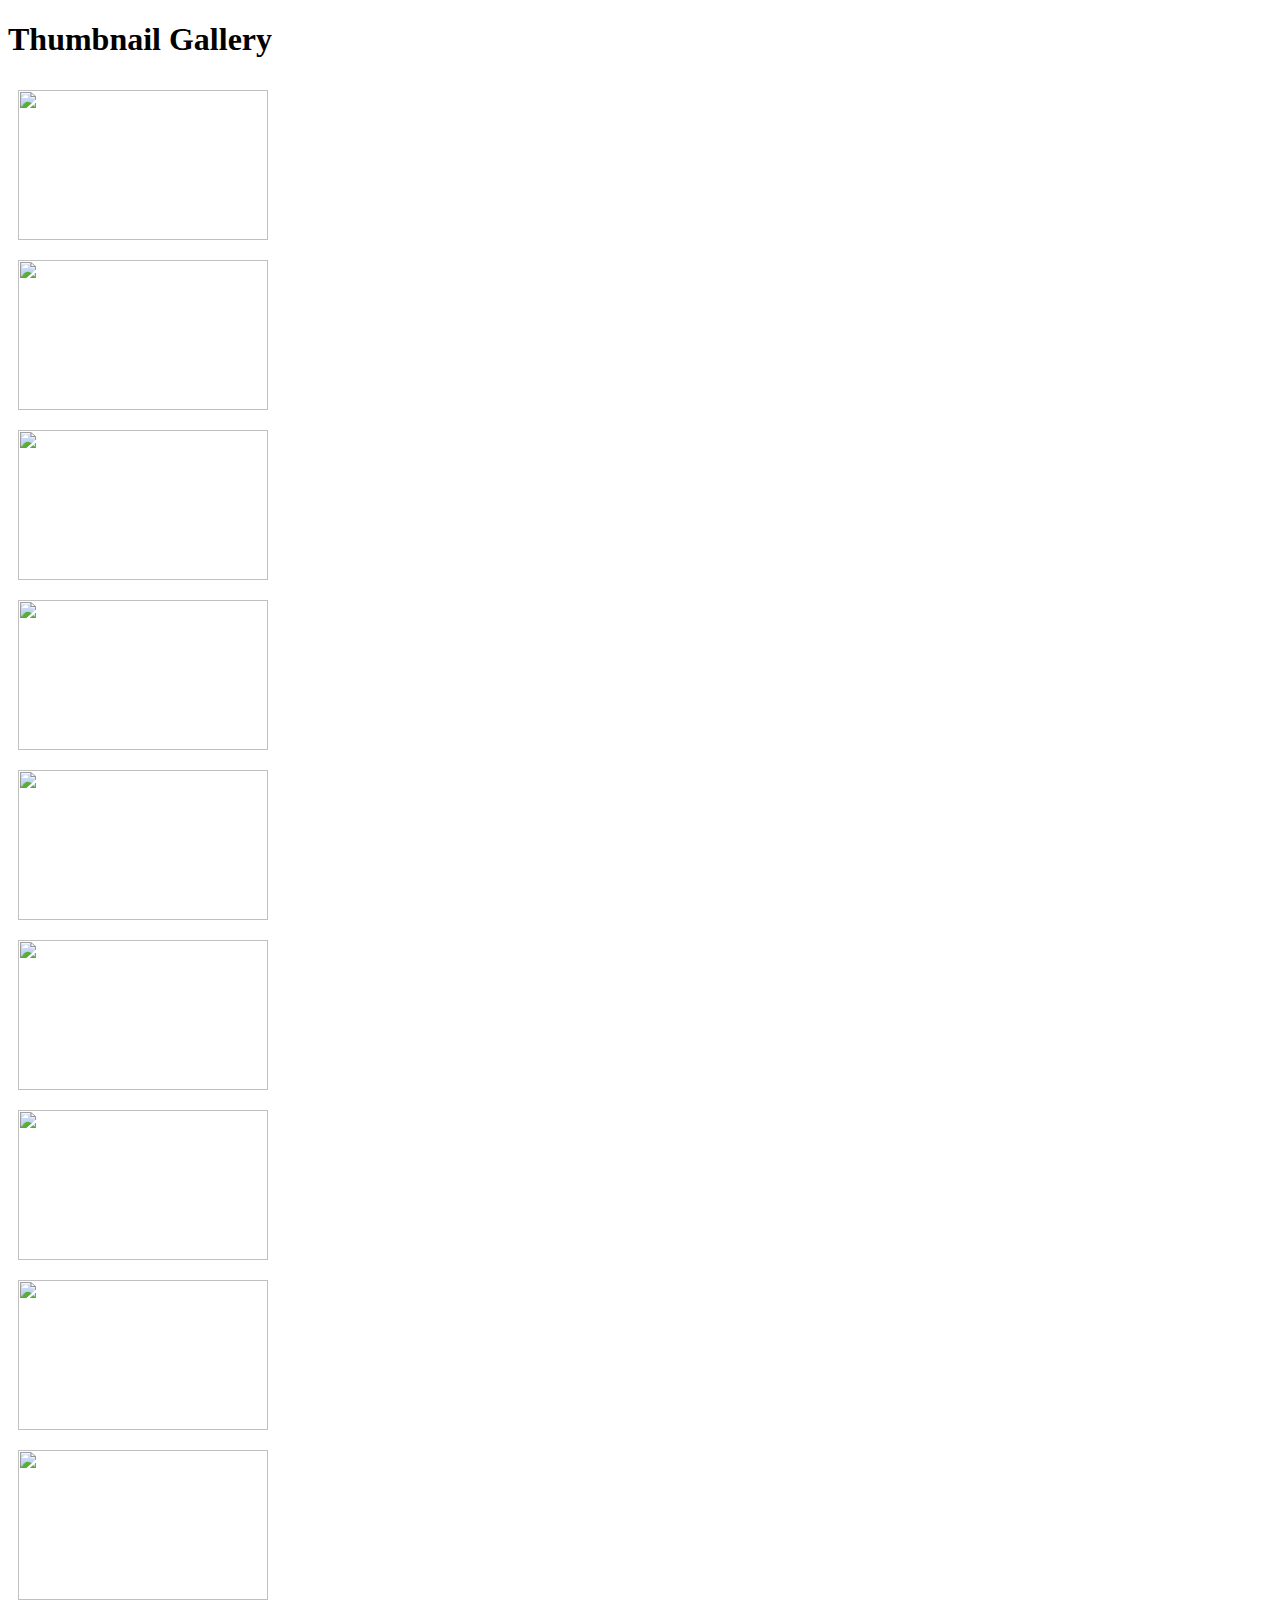
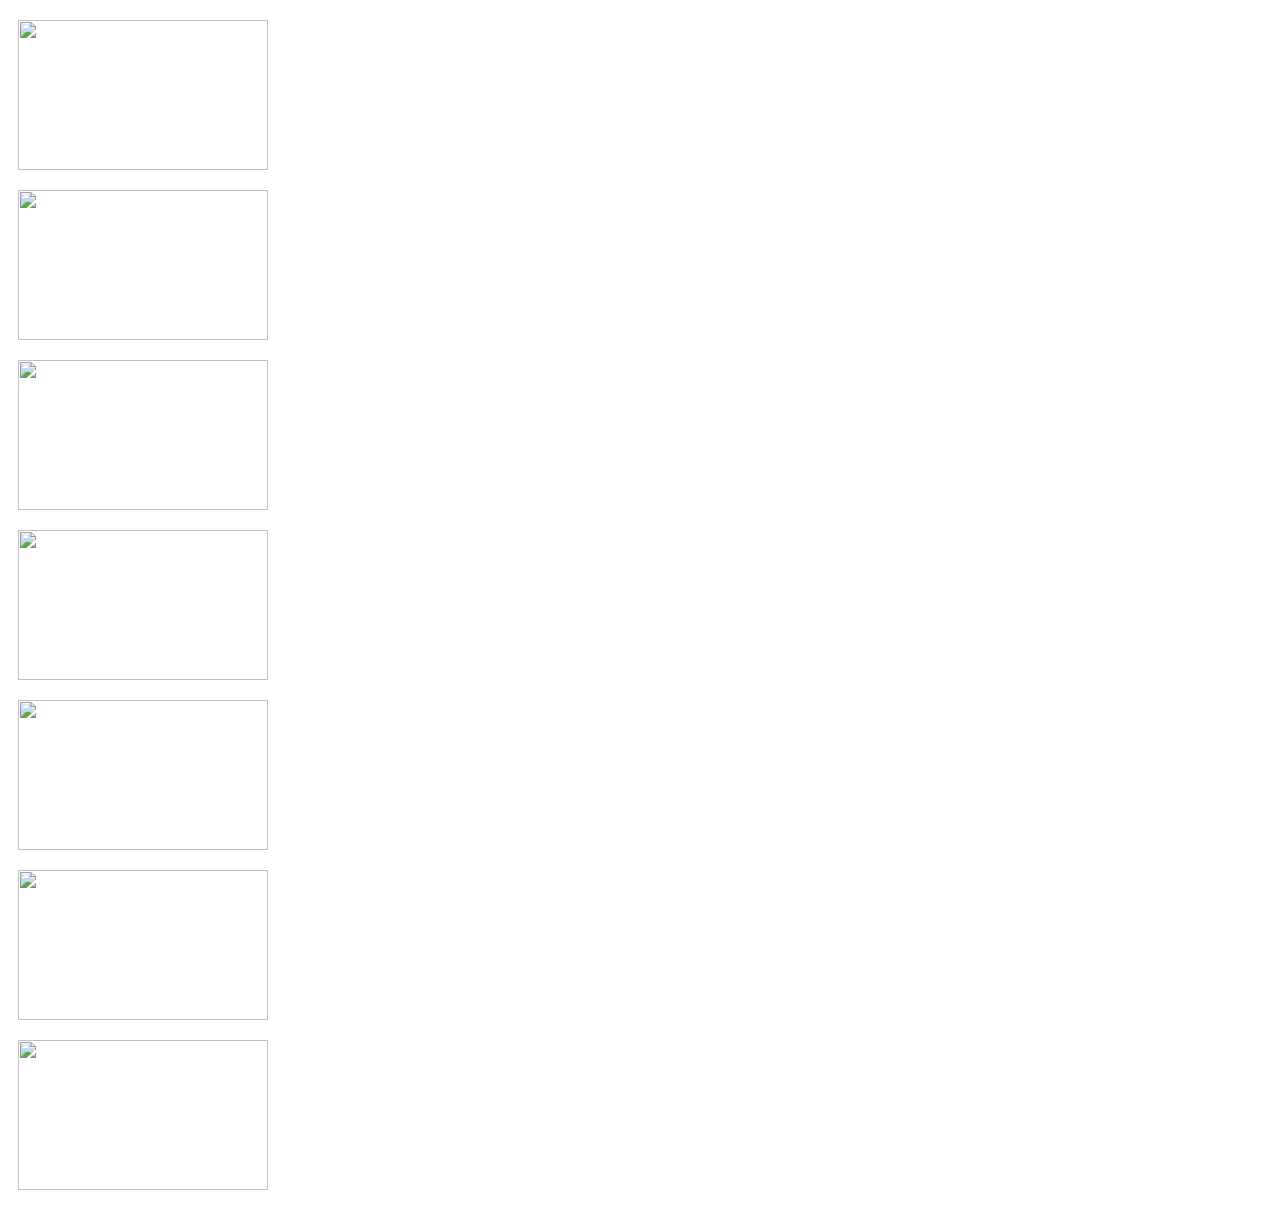
==== index.html @ cb3191b3 "init commit of Bootstrap Gallery" ====
<!DOCTYPE html>
<html>
<head>
	<title>Thumbnail Gallery in Bootstrap</title>

	<!-- include bootstrap from the CDN from the website -->
	<link rel="stylesheet" href="https://maxcdn.bootstrapcdn.com/bootstrap/3.3.6/css/bootstrap.min.css" integrity="sha384-1q8mTJOASx8j1Au+a5WDVnPi2lkFfwwEAa8hDDdjZlpLegxhjVME1fgjWPGmkzs7" crossorigin="anonymous">

	<!-- make sure to link below bootstrap to override -->
	<link rel="stylesheet" type="text/css" href="css/style.css">

</head>
<body>
	
	<!-- page container -->
	<div class="container">
		
		<!-- bootstrap row -->
		<div class="row">
			<!-- bootstrap column -->
			<div class="col-md-12">
				<h1 class="text-center">Thumbnail Gallery</h1>
			</div>
		</div>

		<div class="row">
			<!-- make a gellery, each item should be 3 columns wide -->
			<div class="col-xs-6 col-md-4 col-lg-3 pic">
				<img src="http://placehold.it/350x150">
			</div>
			<div class="col-xs-6 col-md-4 col-lg-3 pic">
				<img src="http://placehold.it/350x150">
			</div>
			<div class="col-xs-6 col-md-4 col-lg-3 pic">
				<img src="http://placehold.it/350x150">
			</div>
			<div class="col-xs-6 col-md-4 col-lg-3 pic">
				<img src="http://placehold.it/350x150">
			</div>
			<div class="col-xs-6 col-md-4 col-lg-3 pic">
				<img src="http://placehold.it/350x150">
			</div>
			<div class="col-xs-6 col-md-4 col-lg-3 pic">
				<img src="http://placehold.it/350x150">
			</div>
			<div class="col-xs-6 col-md-4 col-lg-3 pic">
				<img src="http://placehold.it/350x150">
			</div>
			<div class="col-xs-6 col-md-4 col-lg-3 pic">
				<img src="http://placehold.it/350x150">
			</div>
			<div class="col-xs-6 col-md-4 col-lg-3 pic">
				<img src="http://placehold.it/350x150">
			</div>
			<div class="col-xs-6 col-md-4 col-lg-3 pic">
				<img src="http://placehold.it/350x150">
			</div>
			<div class="col-xs-6 col-md-4 col-lg-3 pic">
				<img src="http://placehold.it/350x150">
			</div>
			<div class="col-xs-6 col-md-4 col-lg-3 pic">
				<img src="http://placehold.it/350x150">
			</div>
			<div class="col-xs-6 col-md-4 col-lg-3 pic">
				<img src="http://placehold.it/350x150">
			</div>
			<div class="col-xs-6 col-md-4 col-lg-3 pic">
				<img src="http://placehold.it/350x150">
			</div>
			<div class="col-xs-6 col-md-4 col-lg-3 pic">
				<img src="http://placehold.it/350x150">
			</div>
			<div class="col-xs-6 col-md-4 col-lg-3 pic">
				<img src="http://placehold.it/350x150">
			</div>
		</div> <!-- close gallery images -->


	</div> <!-- close container -->


</body>
</html>
---- css/style.css ----
img{
	height: 150px;
	width: 250px;
	margin: 10px;
}


.pic{
	max-width: 100%;
}
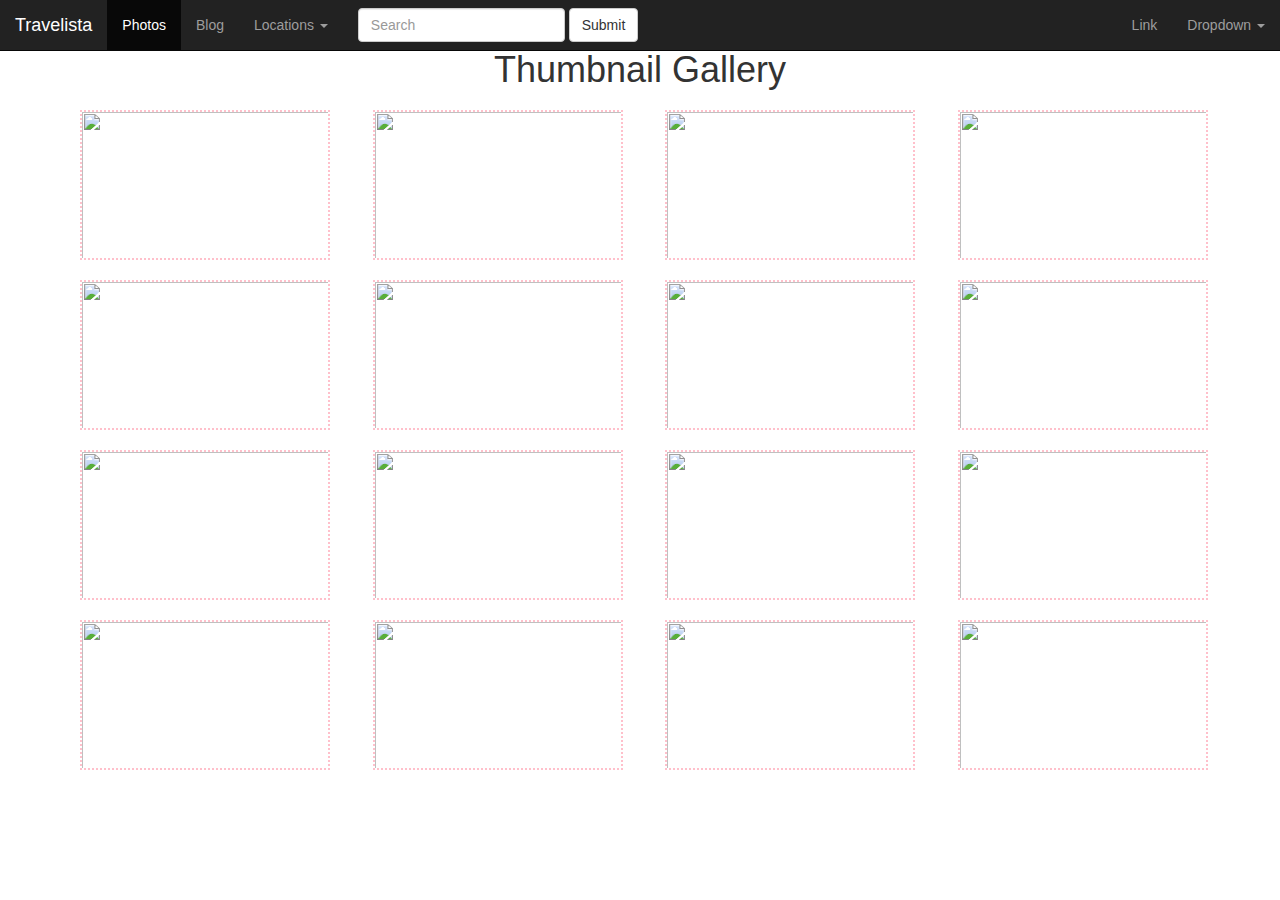
==== commit 7fe51ec2: "Added javascript to create the mix effect on the images" ====
--- a/index.html
+++ b/index.html
@@ -3,14 +3,79 @@
 <head>
 	<title>Thumbnail Gallery in Bootstrap</title>
 
-	<!-- include bootstrap from the CDN from the website -->
-	<link rel="stylesheet" href="https://maxcdn.bootstrapcdn.com/bootstrap/3.3.6/css/bootstrap.min.css" integrity="sha384-1q8mTJOASx8j1Au+a5WDVnPi2lkFfwwEAa8hDDdjZlpLegxhjVME1fgjWPGmkzs7" crossorigin="anonymous">
+<!-- jQuery CDN -->
+	<script src="https://ajax.googleapis.com/ajax/libs/jquery/2.2.4/jquery.min.js"></script>
 
-	<!-- make sure to link below bootstrap to override -->
-	<link rel="stylesheet" type="text/css" href="css/style.css">
+<!-- Latest compiled and minified JavaScript -->
+<script src="https://maxcdn.bootstrapcdn.com/bootstrap/3.3.7/js/bootstrap.min.js" integrity="sha384-Tc5IQib027qvyjSMfHjOMaLkfuWVxZxUPnCJA7l2mCWNIpG9mGCD8wGNIcPD7Txa" crossorigin="anonymous"></script>
+
+<!-- Isotope minified CDN -->
+<script src="https://npmcdn.com/isotope-layout@3.0/dist/isotope.pkgd.min.js"></script>
+
+<script src="js/script.js" type="text/javascript"></script>
+
+<!-- Latest compiled and minified CSS -->
+<link rel="stylesheet" href="https://maxcdn.bootstrapcdn.com/bootstrap/3.3.7/css/bootstrap.min.css" integrity="sha384-BVYiiSIFeK1dGmJRAkycuHAHRg32OmUcww7on3RYdg4Va+PmSTsz/K68vbdEjh4u" crossorigin="anonymous">
+
+<link rel="stylesheet" type="text/css" href="css/style.css">
 
 </head>
 <body>
+
+	<nav class="navbar navbar-inverse navbar-fixed-top">
+  <div class="container-fluid">
+    <!-- Brand and toggle get grouped for better mobile display -->
+    <div class="navbar-header">
+      <button type="button" class="navbar-toggle collapsed" data-toggle="collapse""#bs-example-navbar-collapse-1"  se">
+        <span class="sr-only">Toggle navigation</span>
+        <span class="icon-bar"></span>
+        <span class="icon-bar"></span>
+        <span class="icon-bar"></span>
+      </button>
+      <a class="navbar-brand" href="#">Travelista</a>
+    </div>
+
+    <!-- Collect the nav links, forms, and other content for toggling -->
+    <div class="collapse navbar-collapse" id="bs-example-navbar-collapse-1">
+      <ul class="nav navbar-nav">
+        <li class="active"><a href="#">Photos<span class="sr-only">(current)</span></a></li>
+        <li><a href="#">Blog</a></li>
+        <li class="dropdown">
+          <a href="#" class="dropdown-toggle" data-toggle="dropdown" role="button" aria-haspopup="true" aria-expanded="false">Locations <span class="caret"></span></a>
+          <ul class="dropdown-menu">
+            <li><a href="#">South America</a></li>
+            <li><a href="#">Europe</a></li>
+            <li><a href="#">Asia</a></li>
+            <li><a href="#">Middle Wast</a></li>
+            <li role="separator" class="divider"></li>
+            <li><a href="#">India</a></li>
+            <li role="separator" class="divider"></li>
+            <li><a href="#">And More...</a></li>
+          </ul>
+        </li>
+      </ul>
+      <form class="navbar-form navbar-left">
+        <div class="form-group">
+          <input type="text" class="form-control" placeholder="Search">
+        </div>
+        <button type="submit" class="btn btn-default">Submit</button>
+      </form>
+      <ul class="nav navbar-nav navbar-right">
+        <li><a href="#">Link</a></li>
+        <li class="dropdown">
+          <a href="#" class="dropdown-toggle" data-toggle="dropdown" role="button" aria-haspopup="true" aria-expanded="false">Dropdown <span class="caret"></span></a>
+          <ul class="dropdown-menu">
+            <li><a href="#">Action</a></li>
+            <li><a href="#">Another action</a></li>
+            <li><a href="#">Something else here</a></li>
+            <li role="separator" class="divider"></li>
+            <li><a href="#">Separated link</a></li>
+          </ul>
+        </li>
+      </ul>
+    </div><!-- /.navbar-collapse -->
+  </div><!-- /.container-fluid -->
+</nav>
 	
 	<!-- page container -->
 	<div class="container">
@@ -26,55 +91,67 @@
 		<div class="row">
 			<!-- make a gellery, each item should be 3 columns wide -->
 			<div class="col-xs-6 col-md-4 col-lg-3 pic">
-				<img src="http://placehold.it/350x150">
+				<a href="#" class="popup"><img data-toggle="modal" src="http://placehold.it/350x150"></a>
 			</div>
 			<div class="col-xs-6 col-md-4 col-lg-3 pic">
-				<img src="http://placehold.it/350x150">
+				<a href="#" class="popup"><img data-toggle="modal" src="http://placehold.it/350x150"></a>
 			</div>
 			<div class="col-xs-6 col-md-4 col-lg-3 pic">
-				<img src="http://placehold.it/350x150">
+				<a href="#" class="popup"><img data-toggle="modal" src="http://placehold.it/350x150"></a>
 			</div>
 			<div class="col-xs-6 col-md-4 col-lg-3 pic">
-				<img src="http://placehold.it/350x150">
+				<a href="#" class="popup"><img data-toggle="modal" src="http://placehold.it/350x150"></a>
 			</div>
 			<div class="col-xs-6 col-md-4 col-lg-3 pic">
-				<img src="http://placehold.it/350x150">
+				<a href="#" class="popup"><img data-toggle="modal" src="http://placehold.it/350x150"></a>
 			</div>
 			<div class="col-xs-6 col-md-4 col-lg-3 pic">
-				<img src="http://placehold.it/350x150">
+				<a href="#" class="popup"><img data-toggle="modal" src="http://placehold.it/350x150"></a>
 			</div>
 			<div class="col-xs-6 col-md-4 col-lg-3 pic">
-				<img src="http://placehold.it/350x150">
+				<a href="#" class="popup"><img data-toggle="modal" src="http://placehold.it/350x150"></a>
 			</div>
 			<div class="col-xs-6 col-md-4 col-lg-3 pic">
-				<img src="http://placehold.it/350x150">
+				<a href="#" class="popup"><img data-toggle="modal" src="http://placehold.it/350x150"></a>
 			</div>
 			<div class="col-xs-6 col-md-4 col-lg-3 pic">
-				<img src="http://placehold.it/350x150">
+				<a href="#" class="popup"><img data-toggle="modal" src="http://placehold.it/350x150"></a>
 			</div>
 			<div class="col-xs-6 col-md-4 col-lg-3 pic">
-				<img src="http://placehold.it/350x150">
+				<a href="#" class="popup"><img data-toggle="modal" src="http://placehold.it/350x150"></a>
 			</div>
 			<div class="col-xs-6 col-md-4 col-lg-3 pic">
-				<img src="http://placehold.it/350x150">
+				<a href="#" class="popup"><img data-toggle="modal" src="http://placehold.it/350x150"></a>
 			</div>
 			<div class="col-xs-6 col-md-4 col-lg-3 pic">
-				<img src="http://placehold.it/350x150">
+				<a href="#" class="popup"><img data-toggle="modal" src="http://placehold.it/350x150"></a>
 			</div>
 			<div class="col-xs-6 col-md-4 col-lg-3 pic">
-				<img src="http://placehold.it/350x150">
+				<a href="#" class="popup"><img data-toggle="modal" src="http://placehold.it/350x150"></a>
 			</div>
 			<div class="col-xs-6 col-md-4 col-lg-3 pic">
-				<img src="http://placehold.it/350x150">
+				<a href="#" class="popup"><img data-toggle="modal" src="http://placehold.it/350x150"></a>
 			</div>
 			<div class="col-xs-6 col-md-4 col-lg-3 pic">
-				<img src="http://placehold.it/350x150">
+				<a href="#" class="popup"><img data-toggle="modal" src="http://placehold.it/350x150"></a>
 			</div>
 			<div class="col-xs-6 col-md-4 col-lg-3 pic">
-				<img src="http://placehold.it/350x150">
+				<a href="#" class="popup"><img data-toggle="modal" src="http://placehold.it/350x150"></a>
 			</div>
+		</div>
+
 		</div> <!-- close gallery images -->
-
+		<!-- Modal -->
+		<div class="modal fade" id="changeIDForEach" tabindex="-1" role="dialog" aria-labelledby="myModalLabel">
+		  <div class="modal-dialog" role="dialogue">
+		    <div class="modal-content">
+		      <div class="modal-body">
+		        <button type="button" class="close" data-dismiss="modal" aria-label="Close"><span aria-hidden="true">&times;</span></button>
+		        <img src="" class="imagepreview" style="width: 100%;" >
+		      </div>
+		      </div>
+		    </div>
+		  </div>
 
 	</div> <!-- close container -->
 
--- a/css/style.css
+++ b/css/style.css
@@ -1,10 +1,16 @@
+body{
+	padding-top: 30px;
+}
+
 img{
 	height: 150px;
 	width: 250px;
 	margin: 10px;
+	border: 2px dotted pink;
 }
 
 
 .pic{
 	max-width: 100%;
-}+}
+
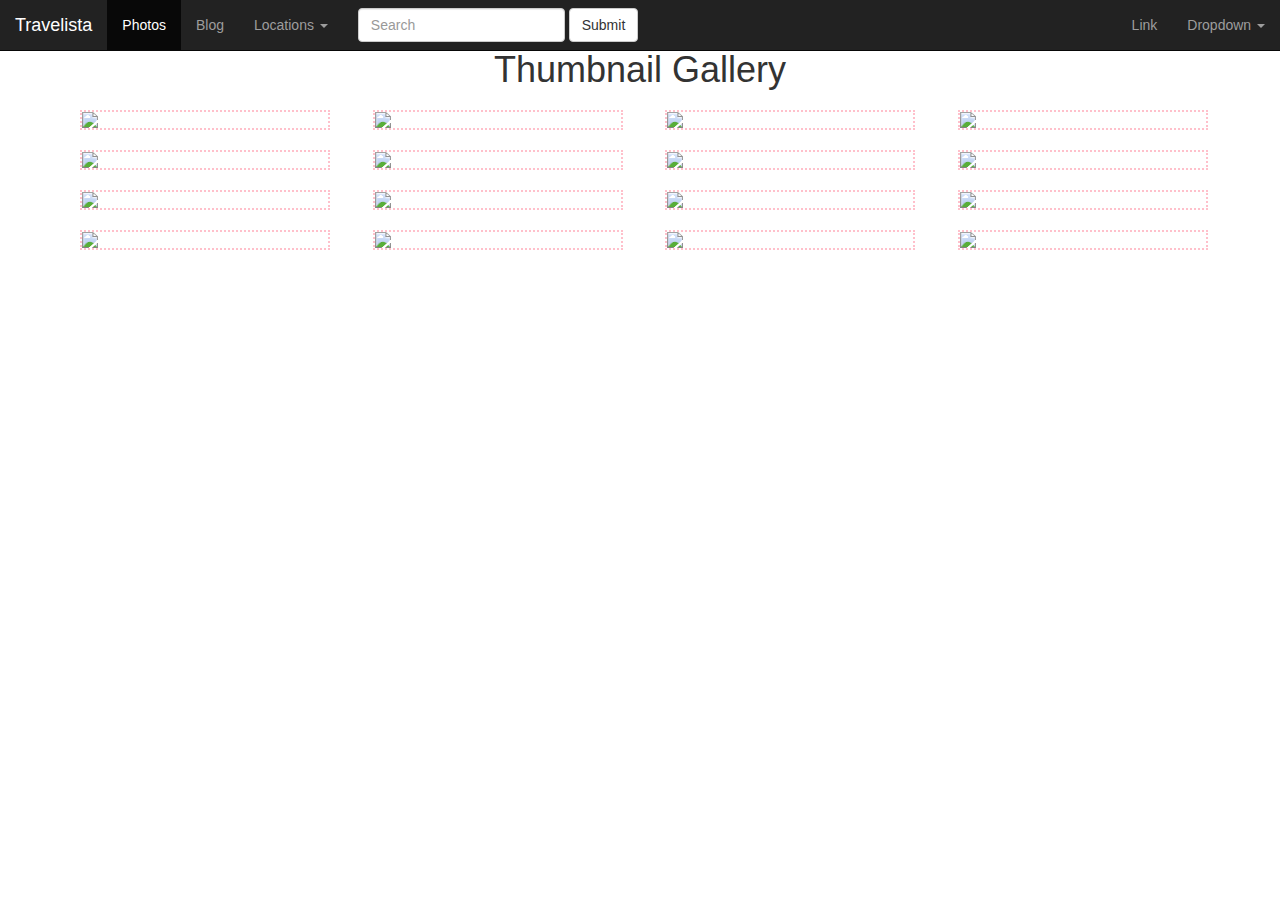
==== commit e2333625: "HTML  and jQuery changes made in attempt to create popup" ====
--- a/index.html
+++ b/index.html
@@ -91,52 +91,52 @@
 		<div class="row">
 			<!-- make a gellery, each item should be 3 columns wide -->
 			<div class="col-xs-6 col-md-4 col-lg-3 pic">
-				<a href="#" class="popup"><img data-toggle="modal" src="http://placehold.it/350x150"></a>
+				<a href="#" class="popup"><img data-toggle="modal" src="http://placehold.it/350x150" class="img-responsive"></a>
 			</div>
 			<div class="col-xs-6 col-md-4 col-lg-3 pic">
-				<a href="#" class="popup"><img data-toggle="modal" src="http://placehold.it/350x150"></a>
+				<a href="#" class="popup"><img data-toggle="modal" src="http://placehold.it/350x150" class="img-responsive"></a>
 			</div>
 			<div class="col-xs-6 col-md-4 col-lg-3 pic">
-				<a href="#" class="popup"><img data-toggle="modal" src="http://placehold.it/350x150"></a>
+				<a href="#" class="popup"><img data-toggle="modal" src="http://placehold.it/350x150" class="img-responsive"></a>
 			</div>
 			<div class="col-xs-6 col-md-4 col-lg-3 pic">
-				<a href="#" class="popup"><img data-toggle="modal" src="http://placehold.it/350x150"></a>
+				<a href="#" class="popup"><img data-toggle="modal" src="http://placehold.it/350x150" class="img-responsive"></a>
 			</div>
 			<div class="col-xs-6 col-md-4 col-lg-3 pic">
-				<a href="#" class="popup"><img data-toggle="modal" src="http://placehold.it/350x150"></a>
+				<a href="#" class="popup"><img data-toggle="modal" src="http://placehold.it/350x150" class="img-responsive"></a>
 			</div>
 			<div class="col-xs-6 col-md-4 col-lg-3 pic">
-				<a href="#" class="popup"><img data-toggle="modal" src="http://placehold.it/350x150"></a>
+				<a href="#" class="popup"><img data-toggle="modal" src="http://placehold.it/350x150" class="img-responsive"></a>
 			</div>
 			<div class="col-xs-6 col-md-4 col-lg-3 pic">
-				<a href="#" class="popup"><img data-toggle="modal" src="http://placehold.it/350x150"></a>
+				<a href="#" class="popup"><img data-toggle="modal" src="http://placehold.it/350x150" class="img-responsive"></a>
 			</div>
 			<div class="col-xs-6 col-md-4 col-lg-3 pic">
-				<a href="#" class="popup"><img data-toggle="modal" src="http://placehold.it/350x150"></a>
+				<a href="#" class="popup"><img data-toggle="modal" src="http://placehold.it/350x150" class="img-responsive"></a>
 			</div>
 			<div class="col-xs-6 col-md-4 col-lg-3 pic">
-				<a href="#" class="popup"><img data-toggle="modal" src="http://placehold.it/350x150"></a>
+				<a href="#" class="popup"><img data-toggle="modal" src="http://placehold.it/350x150" class="img-responsive"></a>
 			</div>
 			<div class="col-xs-6 col-md-4 col-lg-3 pic">
-				<a href="#" class="popup"><img data-toggle="modal" src="http://placehold.it/350x150"></a>
+				<a href="#" class="popup"><img data-toggle="modal" src="http://placehold.it/350x150" class="img-responsive"></a>
 			</div>
 			<div class="col-xs-6 col-md-4 col-lg-3 pic">
-				<a href="#" class="popup"><img data-toggle="modal" src="http://placehold.it/350x150"></a>
+				<a href="#" class="popup"><img data-toggle="modal" src="http://placehold.it/350x150" class="img-responsive"></a>
 			</div>
 			<div class="col-xs-6 col-md-4 col-lg-3 pic">
-				<a href="#" class="popup"><img data-toggle="modal" src="http://placehold.it/350x150"></a>
+				<a href="#" class="popup"><img data-toggle="modal" src="http://placehold.it/350x150" class="img-responsive"></a>
 			</div>
 			<div class="col-xs-6 col-md-4 col-lg-3 pic">
-				<a href="#" class="popup"><img data-toggle="modal" src="http://placehold.it/350x150"></a>
+				<a href="#" class="popup"><img data-toggle="modal" src="http://placehold.it/350x150" class="img-responsive"></a>
 			</div>
 			<div class="col-xs-6 col-md-4 col-lg-3 pic">
-				<a href="#" class="popup"><img data-toggle="modal" src="http://placehold.it/350x150"></a>
+				<a href="#" class="popup"><img data-toggle="modal" src="http://placehold.it/350x150" class="img-responsive"></a>
 			</div>
 			<div class="col-xs-6 col-md-4 col-lg-3 pic">
-				<a href="#" class="popup"><img data-toggle="modal" src="http://placehold.it/350x150"></a>
+				<a href="#" class="popup"><img data-toggle="modal" src="http://placehold.it/350x150" class="img-responsive"></a>
 			</div>
 			<div class="col-xs-6 col-md-4 col-lg-3 pic">
-				<a href="#" class="popup"><img data-toggle="modal" src="http://placehold.it/350x150"></a>
+				<a href="#" class="popup"><img data-toggle="modal" src="http://placehold.it/350x150" class="img-responsive"></a>
 			</div>
 		</div>
 
@@ -146,8 +146,8 @@
 		  <div class="modal-dialog" role="dialogue">
 		    <div class="modal-content">
 		      <div class="modal-body">
-		        <button type="button" class="close" data-dismiss="modal" aria-label="Close"><span aria-hidden="true">&times;</span></button>
-		        <img src="" class="imagepreview" style="width: 100%;" >
+		        <button type="button" class="close" data-dismiss="modal"><span aria-hidden="true">&times;</span><span class="sr-only">Close</span></button>
+		        <img src="" class="imagepreview" style="width: 100%;"> 
 		      </div>
 		      </div>
 		    </div>
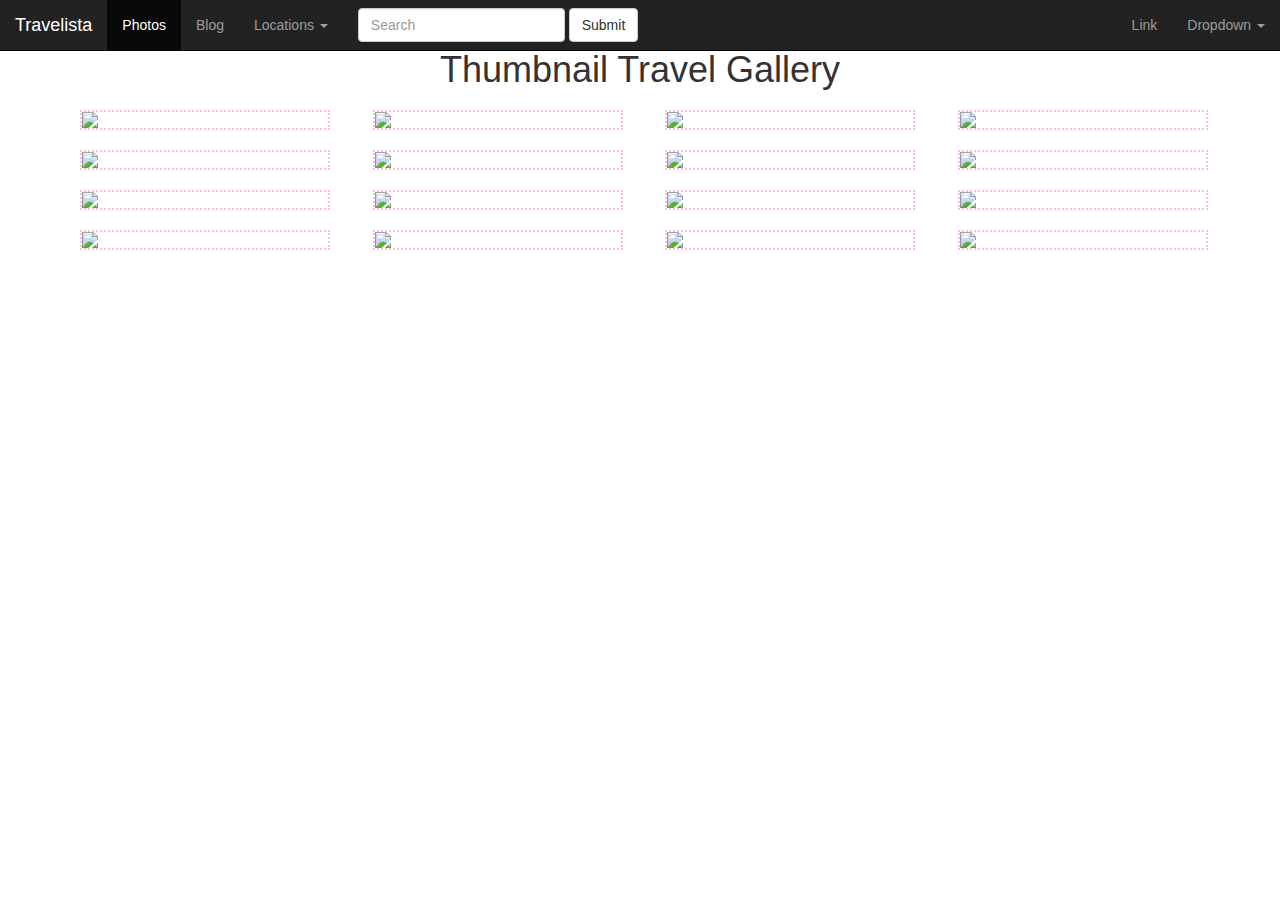
==== commit b7d213a5: "Replace npmcdn.com with unpkg.com" ====
--- a/index.html
+++ b/index.html
@@ -1,7 +1,7 @@
 <!DOCTYPE html>
 <html>
 <head>
-	<title>Thumbnail Gallery in Bootstrap</title>
+	<title>Thumbnail Travel Gallery in Bootstrap</title>
 
 <!-- jQuery CDN -->
 	<script src="https://ajax.googleapis.com/ajax/libs/jquery/2.2.4/jquery.min.js"></script>
@@ -10,7 +10,7 @@
 <script src="https://maxcdn.bootstrapcdn.com/bootstrap/3.3.7/js/bootstrap.min.js" integrity="sha384-Tc5IQib027qvyjSMfHjOMaLkfuWVxZxUPnCJA7l2mCWNIpG9mGCD8wGNIcPD7Txa" crossorigin="anonymous"></script>
 
 <!-- Isotope minified CDN -->
-<script src="https://npmcdn.com/isotope-layout@3.0/dist/isotope.pkgd.min.js"></script>
+<script src="https://unpkg.com/isotope-layout@3.0/dist/isotope.pkgd.min.js"></script>
 
 <script src="js/script.js" type="text/javascript"></script>
 
@@ -22,11 +22,11 @@
 </head>
 <body>
 
-	<nav class="navbar navbar-inverse navbar-fixed-top">
+<nav class="navbar navbar-inverse navbar-fixed-top">
   <div class="container-fluid">
     <!-- Brand and toggle get grouped for better mobile display -->
     <div class="navbar-header">
-      <button type="button" class="navbar-toggle collapsed" data-toggle="collapse""#bs-example-navbar-collapse-1"  se">
+      <button type="button" class="navbar-toggle collapsed" data-toggle="collapse" data-target="#bs-example-navbar-collapse-1" aria-expanded="false">
         <span class="sr-only">Toggle navigation</span>
         <span class="icon-bar"></span>
         <span class="icon-bar"></span>
@@ -84,14 +84,17 @@
 		<div class="row">
 			<!-- bootstrap column -->
 			<div class="col-md-12">
-				<h1 class="text-center">Thumbnail Gallery</h1>
+				<h1 class="text-center">Thumbnail Travel Gallery</h1>
 			</div>
 		</div>
 
-		<div class="row">
-			<!-- make a gellery, each item should be 3 columns wide -->
+		<div class="row"> <!-- open image gallery -->
+			<!-- make a gallery, each item should be 3 columns wide -->
 			<div class="col-xs-6 col-md-4 col-lg-3 pic">
-				<a href="#" class="popup"><img data-toggle="modal" src="http://placehold.it/350x150" class="img-responsive"></a>
+				<a href="#" class="popup"><img data-toggle="modal" src="images/20151130_111400.jpg" class="img-responsive"></a>
+			</div>
+			<div class="col-xs-6 col-md-4 col-lg-3 pic">
+				<a href="#" class="popup"><img data-toggle="modal" src="images/DSC00245.jpg" class="img-responsive"></a>
 			</div>
 			<div class="col-xs-6 col-md-4 col-lg-3 pic">
 				<a href="#" class="popup"><img data-toggle="modal" src="http://placehold.it/350x150" class="img-responsive"></a>
@@ -135,25 +138,30 @@
 			<div class="col-xs-6 col-md-4 col-lg-3 pic">
 				<a href="#" class="popup"><img data-toggle="modal" src="http://placehold.it/350x150" class="img-responsive"></a>
 			</div>
-			<div class="col-xs-6 col-md-4 col-lg-3 pic">
-				<a href="#" class="popup"><img data-toggle="modal" src="http://placehold.it/350x150" class="img-responsive"></a>
-			</div>
-		</div>
 
-		</div> <!-- close gallery images -->
 		<!-- Modal -->
-		<div class="modal fade" id="changeIDForEach" tabindex="-1" role="dialog" aria-labelledby="myModalLabel">
-		  <div class="modal-dialog" role="dialogue">
-		    <div class="modal-content">
+		<div class="modal fade" id="changeIDForEach" tabindex="-1" role="dialog" aria-labelledby="myModalLabel" aria-hidden="true">
+		  <div class="modal-dialog" data-dismiss="modal">
+		    <div class="modal-content"  >              
 		      <div class="modal-body">
-		        <button type="button" class="close" data-dismiss="modal"><span aria-hidden="true">&times;</span><span class="sr-only">Close</span></button>
-		        <img src="" class="imagepreview" style="width: 100%;"> 
+		      	<button type="button" class="close" data-dismiss="modal"><span aria-hidden="true">&times;</span><span class="sr-only">Close</span></button>
+
+		        <img src="" class="imagepreview" style="width: 100%;" >
 		      </div>
+		      	<div class="modal-footer">
+          <div class="col-xs-12">
+               <p class="text-left">1. line of description<br>2. line of description</p>
 		      </div>
 		    </div>
 		  </div>
 
+		</div> <!-- close gallery images -->
+
+		
+
 	</div> <!-- close container -->
+
+
 
 
 </body>
